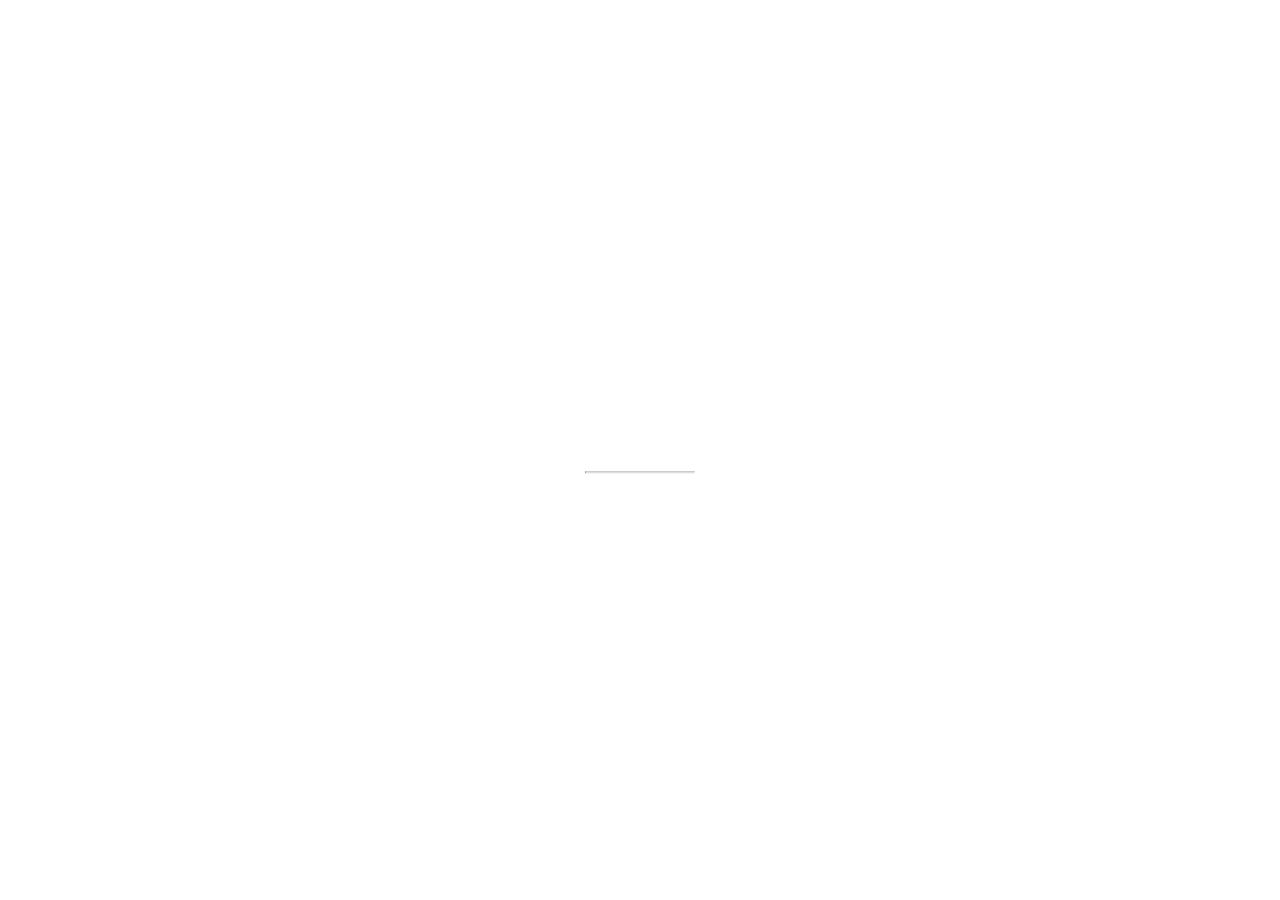
==== thankyouPage.html @ 8b8996ca "Update and rename index.css to thankyouPage.html" ====
<!DOCTYPE html>
<html>
<style>
body, html {
  height: 100%;
  margin: 0;
}

.bgimg {
  background-image: url('/w3images/forestbridge.jpg');
  height: 100%;
  background-position: center;
  background-size: cover;
  position: relative;
  color: white;
  font-family: "Courier New", Courier, monospace;
  font-size: 25px;
}

.topleft {
  position: absolute;
  top: 0;
  left: 16px;
}

.bottomleft {
  position: absolute;
  bottom: 0;
  left: 16px;
}

.middle {
  position: absolute;
  top: 50%;
  left: 50%;
  transform: translate(-50%, -50%);
  text-align: center;
}

hr {
  margin: auto;
  width: 40%;
}
</style>
<body>

<div class="bgimg">
  <div class="topleft">
    <p>Logo</p>
  </div>
  <div class="middle">
    <h1>Thank You</h1>
    <hr>
    <p>35 days left</p>
  </div>
  <div class="bottomleft">
    <p>Some text</p>
  </div>
</div>

</body>
</html>
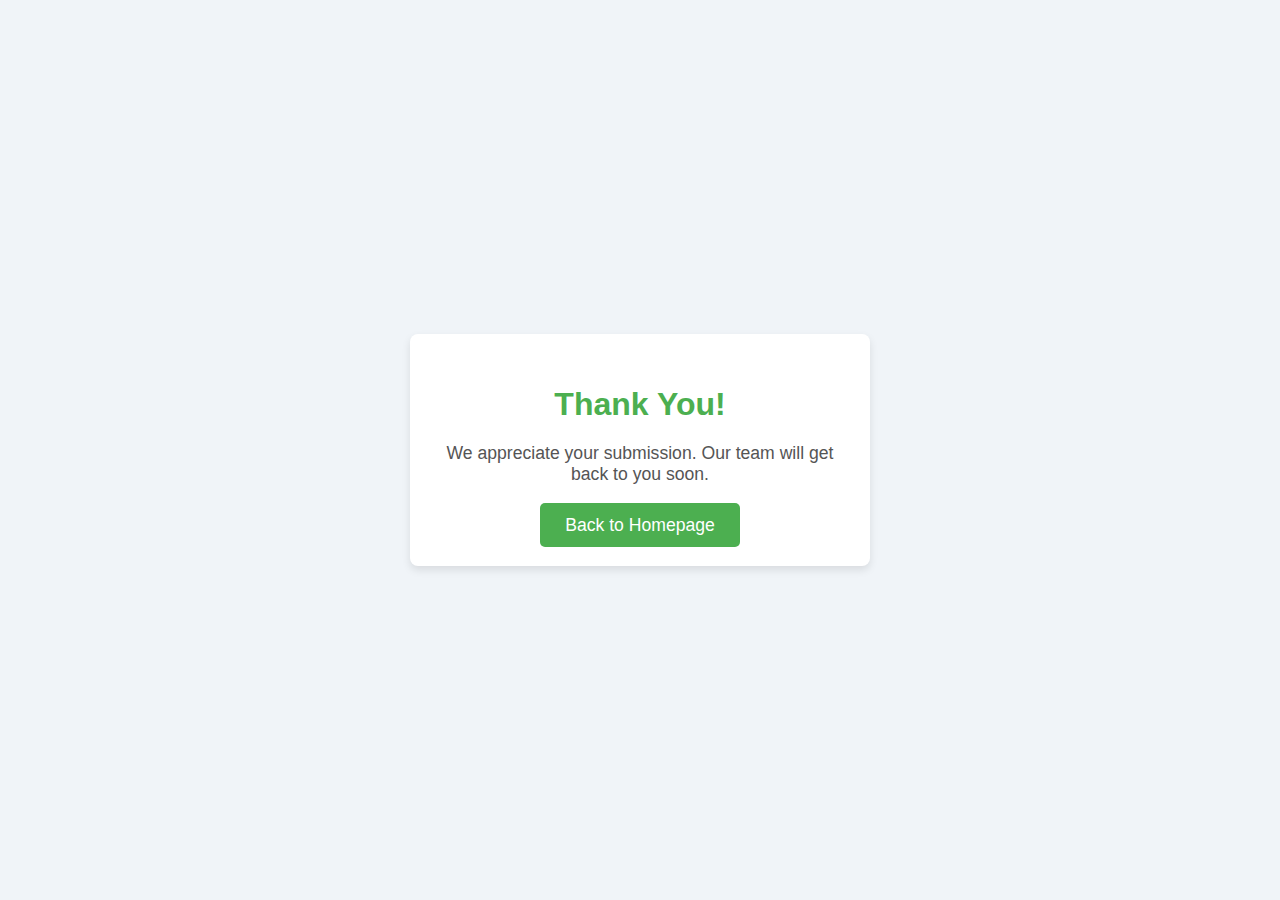
==== commit 690c3499: "Update thankyouPage.html" ====
--- a/thankyouPage.html
+++ b/thankyouPage.html
@@ -1,61 +1,60 @@
 <!DOCTYPE html>
-<html>
-<style>
-body, html {
-  height: 100%;
-  margin: 0;
-}
-
-.bgimg {
-  background-image: url('/w3images/forestbridge.jpg');
-  height: 100%;
-  background-position: center;
-  background-size: cover;
-  position: relative;
-  color: white;
-  font-family: "Courier New", Courier, monospace;
-  font-size: 25px;
-}
-
-.topleft {
-  position: absolute;
-  top: 0;
-  left: 16px;
-}
-
-.bottomleft {
-  position: absolute;
-  bottom: 0;
-  left: 16px;
-}
-
-.middle {
-  position: absolute;
-  top: 50%;
-  left: 50%;
-  transform: translate(-50%, -50%);
-  text-align: center;
-}
-
-hr {
-  margin: auto;
-  width: 40%;
-}
-</style>
+<html lang="en">
+<head>
+    <meta charset="UTF-8">
+    <meta name="viewport" content="width=device-width, initial-scale=1.0">
+    <title>Thank You!</title>
+    <style>
+        body {
+            font-family: Arial, sans-serif;
+            background-color: #f0f4f8;
+            display: flex;
+            justify-content: center;
+            align-items: center;
+            height: 100vh;
+            margin: 0;
+        }
+        .thank-you-container {
+            text-align: center;
+            padding: 30px;
+            background-color: #fff;
+            border-radius: 8px;
+            box-shadow: 0 4px 8px rgba(0, 0, 0, 0.1);
+            max-width: 400px;
+            width: 100%;
+        }
+        .thank-you-container h1 {
+            color: #4CAF50;
+            font-size: 2em;
+            margin-bottom: 20px;
+        }
+        .thank-you-container p {
+            color: #555;
+            font-size: 1.1em;
+            margin-bottom: 30px;
+        }
+        .btn {
+            padding: 12px 25px;
+            background-color: #4CAF50;
+            color: white;
+            text-decoration: none;
+            font-size: 1.1em;
+            border-radius: 5px;
+            border: none;
+            cursor: pointer;
+            transition: background-color 0.3s ease;
+        }
+        .btn:hover {
+            background-color: #45a049;
+        }
+    </style>
+</head>
 <body>
 
-<div class="bgimg">
-  <div class="topleft">
-    <p>Logo</p>
-  </div>
-  <div class="middle">
-    <h1>Thank You</h1>
-    <hr>
-    <p>35 days left</p>
-  </div>
-  <div class="bottomleft">
-    <p>Some text</p>
-  </div>
+<div class="thank-you-container">
+    <h1>Thank You!</h1>
+    <p>We appreciate your submission. Our team will get back to you soon.</p>
+    <a href="/" class="btn">Back to Homepage</a>
 </div>
 
 </body>
